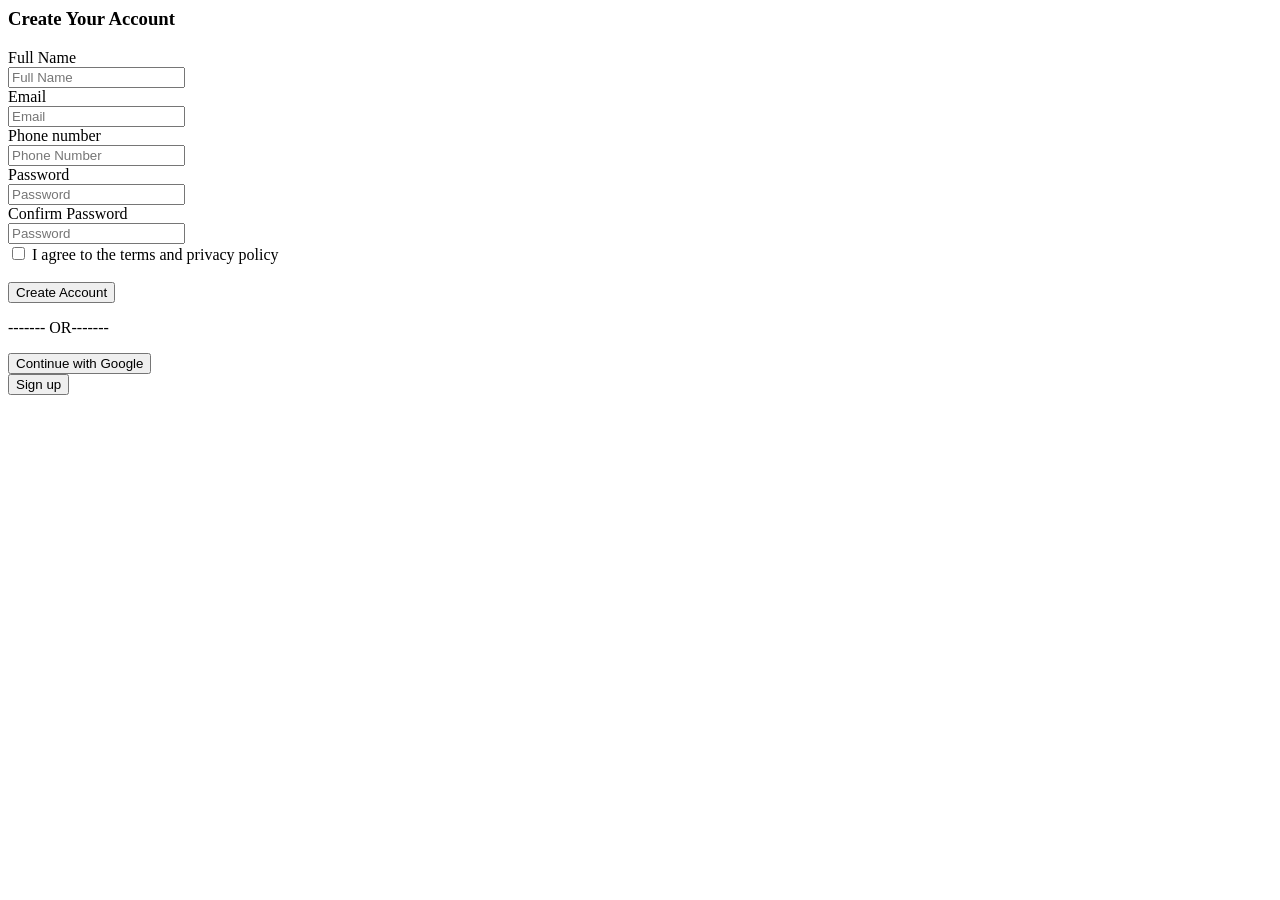
==== Index.html @ d2fc2ca4 "Rename Sign up page.html to Index.html" ====
<!DOCTYPE>
<html>
    <head>
        <title> sign up page </title>
    <link rel="stylesheet" href="signup.css"
    </head>
<body>
    <div class="card">
    <h3> Create Your Account </h3>
    <label> Full Name </label> <br>
    <input type="name" placeholder="Full Name" required>
    <br>  
    <label> Email </label> <br>
    <input type="email" placeholder="Email" required>
    <br>  
    <label> Phone number </label> <br>
    <input type="number" placeholder="Phone Number" required>
    <br> 
    <label> Password </label> <br>
    <input type="password" placeholder="Password" required>
    <br>
    <label> Confirm Password </label> <br>
    <input type="password" placeholder="Password" required>
<br> 
<input type="checkbox"> 
<label> I agree to the terms and privacy policy </label>
<br> <br> 
<button class="create"> Create Account  </button>
<p> ------- OR-------</p>
<button class="GOOGLE"> Continue with Google </button>
    </div>
    <button class="Continue"> Sign up </button>
</body>
</html>
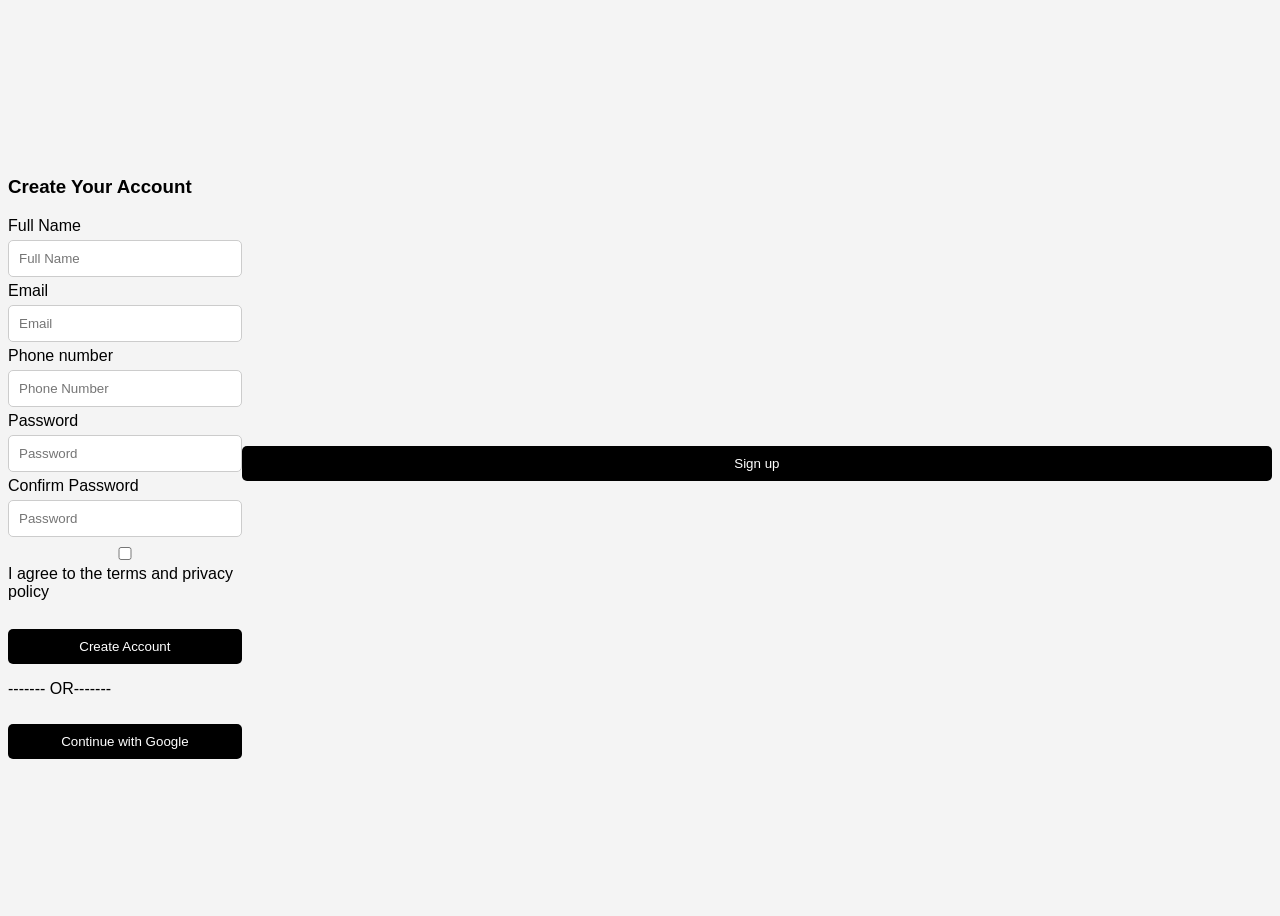
==== commit 42d19164: "Change stylesheet reference in Index.html Updated stylesheet reference from 'signup.css' to 'style.c" ====
--- a/Index.html
+++ b/Index.html
@@ -2,7 +2,7 @@
 <html>
     <head>
         <title> sign up page </title>
-    <link rel="stylesheet" href="signup.css"
+    <link rel="stylesheet" href="style.css"
     </head>
 <body>
     <div class="card">
--- a/style.css
+++ b/style.css
@@ -0,0 +1,59 @@
+body {
+  font-family: Arial, sans-serif;
+  background: #f4f4f4;
+  display: flex;
+  justify-content: center;
+  align-items: center;
+  height: 100vh;
+}
+
+.container {
+  background: white;
+  padding: 20px;
+  width: 300px;
+  border-radius: 10px;
+  box-shadow: 0 0 10px rgba(0,0,0,0.1);
+}
+
+h2 {
+  text-align: center;
+  margin-bottom: 15px;
+}
+
+input {
+  width: 100%;
+  padding: 10px;
+  margin: 5px 0;
+  border: 1px solid #ccc;
+  border-radius: 5px;
+}
+
+button {
+  width: 100%;
+  padding: 10px;
+  background: black;
+  color: white;
+  border: none;
+  border-radius: 5px;
+  margin-top: 10px;
+}
+
+button:hover {
+  background: #333;
+}
+
+.checkbox {
+  display: flex;
+  align-items: center;
+  font-size: 12px;
+}
+
+.checkbox input {
+  width: auto;
+  margin-right: 5px;
+}
+
+.or {
+  text-align: center;
+  margin: 10px 0;
+}
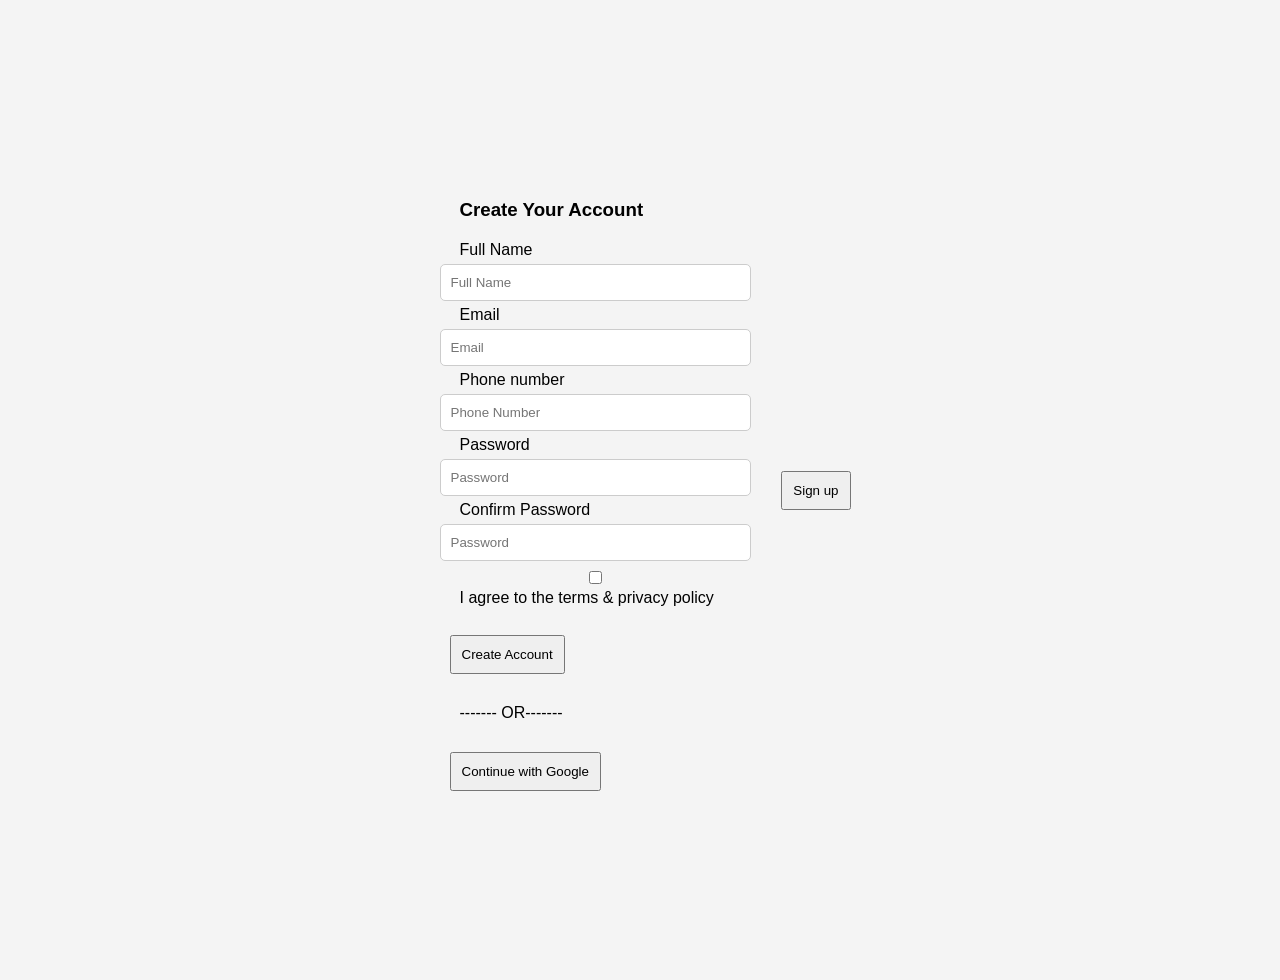
==== commit 50aeb603: "Refactor signup page HTML structure Updated the HTML structure of the signup page, including labels " ====
--- a/Index.html
+++ b/Index.html
@@ -23,7 +23,7 @@
     <input type="password" placeholder="Password" required>
 <br> 
 <input type="checkbox"> 
-<label> I agree to the terms and privacy policy </label>
+<label> I agree to the terms & privacy policy </label>
 <br> <br> 
 <button class="create"> Create Account  </button>
 <p> ------- OR-------</p>
--- a/style.css
+++ b/style.css
@@ -1,3 +1,6 @@
+*{margin:10px;
+  padding:10px;
+ }
 body {
   font-family: Arial, sans-serif;
   background: #f4f4f4;
@@ -28,8 +31,8 @@
   border-radius: 5px;
 }
 
-button {
-  width: 100%;
+. create{
+  width: 80px;
   padding: 10px;
   background: black;
   color: white;
@@ -56,4 +59,4 @@
 .or {
   text-align: center;
   margin: 10px 0;
-}+}
